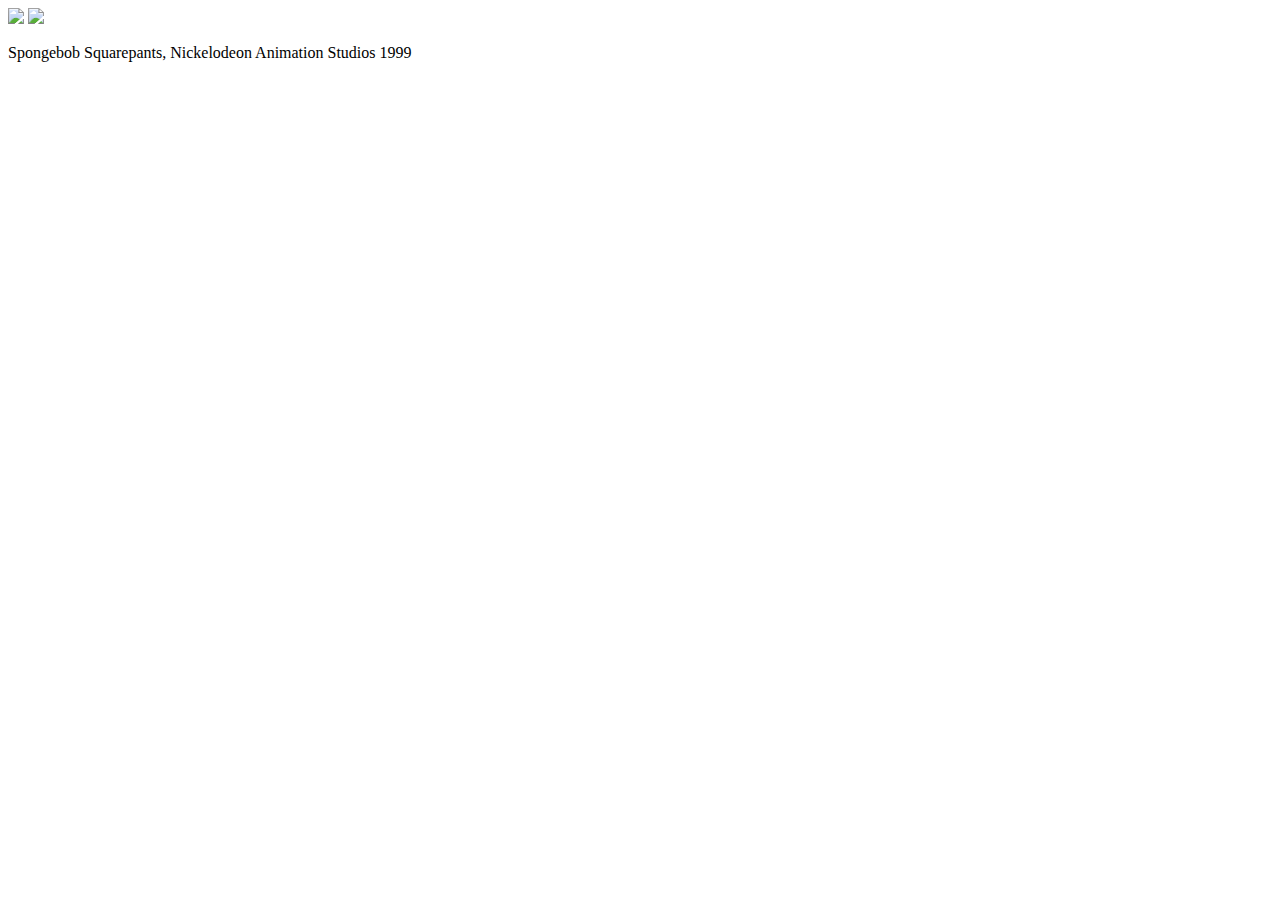
==== voorbeeldwebsite/index.html @ b69c5130 "Create index.html" ====
<!DOCTYPE html>
<html lang="nl">
	<head>
		<meta charset="UTF-8" />
		<title>gerrit</title>
		<link type="text/css" href="styles/my_style.css" rel="stylesheet" />
		<script type="text/javascript" src="scripts/jquery-1.9.1.min.js"></script>
		<script type="text/javascript" src="scripts/my_scripts.js"></script>
	</head>
	<body>
		<section id="woonkamer">
			<img id="background" src="images/background.jpg" />
			<img id="gerrit" src="images/gerrit.png" />
		</section>
		<p>Spongebob Squarepants, Nickelodeon Animation Studios 1999</p>
	</body>
</html>
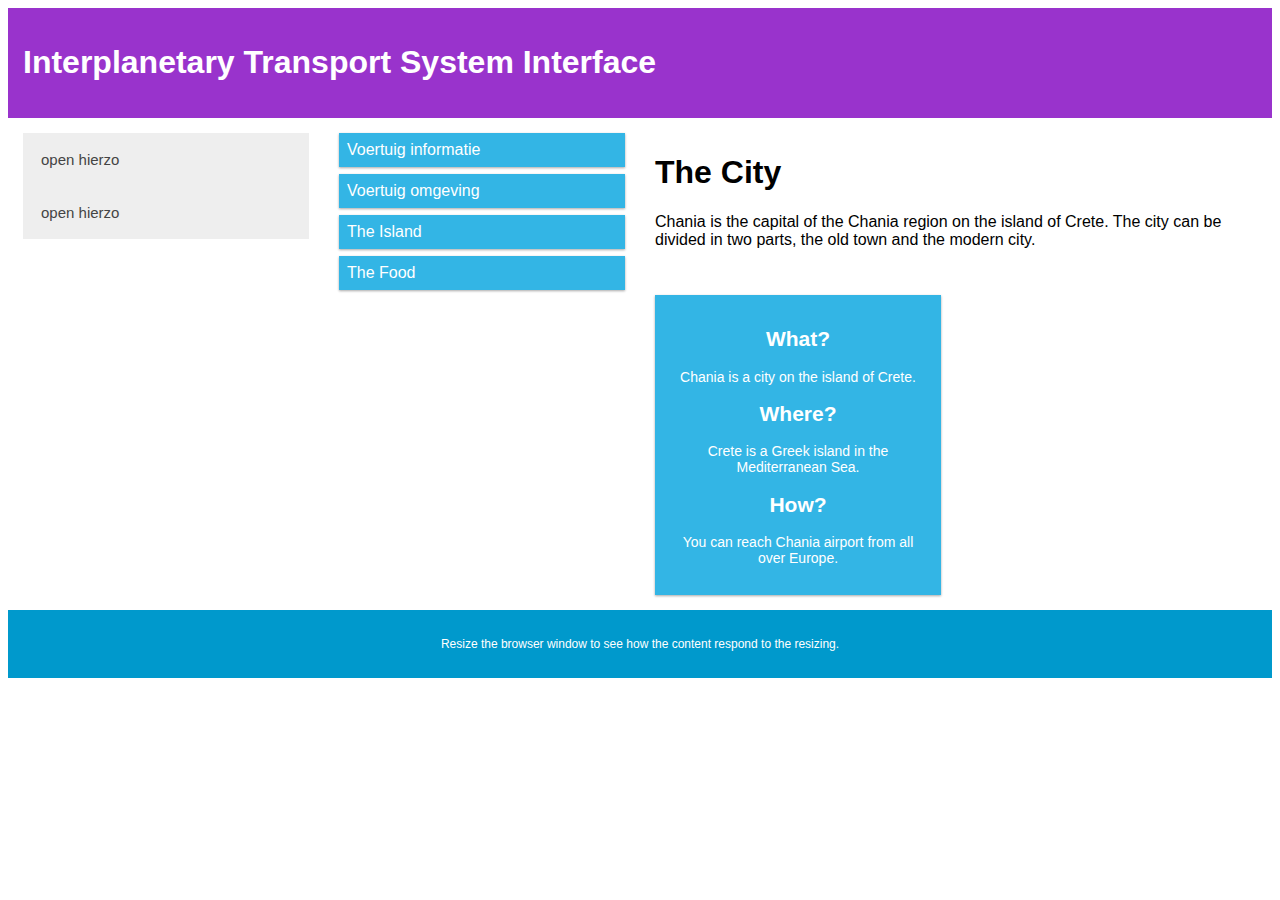
==== commit 11154bb5: "first push" ====
--- a/voorbeeldwebsite/index.html
+++ b/voorbeeldwebsite/index.html
@@ -1,17 +1,81 @@
-<!DOCTYPE html>
+<!-- <!DOCTYPE html>
 <html lang="nl">
 	<head>
-		<meta charset="UTF-8" />
-		<title>gerrit</title>
+		<meta name="viewport" charset="UTF-8" />
+		<title>Challenge 1</title>
 		<link type="text/css" href="styles/my_style.css" rel="stylesheet" />
 		<script type="text/javascript" src="scripts/jquery-1.9.1.min.js"></script>
 		<script type="text/javascript" src="scripts/my_scripts.js"></script>
 	</head>
 	<body>
-		<section id="woonkamer">
-			<img id="background" src="images/background.jpg" />
-			<img id="gerrit" src="images/gerrit.png" />
+		<h1>Interplanetary Transport System Interface</h1>
+		<section id="achtergrond">
+			<img id="mars" src="images/mars.jpg" />
 		</section>
-		<p>Spongebob Squarepants, Nickelodeon Animation Studios 1999</p>
+		<p>Mars</p>
 	</body>
+</html> -->
+
+<!DOCTYPE html>
+<html>
+<head>
+<meta name="viewport" content="width=device-width, initial-scale=1.0">
+<link type="text/css" href="my_style.css" rel="stylesheet" />
+</head>
+<body>
+
+<script src="script.js"></script>
+
+<div class="header">
+  <h1>Interplanetary Transport System Interface</h1>
+</div>
+
+
+<div class="btn-group">
+	<div class="col-3 col-s-3 menu">
+		<button type="button" class="collapsible">open hierzo</button>
+		<div class="content">
+	  		<p>Lorem ipsum...</p>
+		</div>
+		<button type="button" class="collapsible">
+			open hierzo
+		</button>
+		<div class="content">
+	  		<p>Lorem ipsum...</p>
+		</div>
+	</div>
+</div>
+
+<div class="row">
+  <div class="col-3 col-s-3 menu">
+    <ul>
+      <li>Voertuig informatie</li>
+      <li>Voertuig omgeving</li>
+      <li>The Island</li>
+      <li>The Food</li>
+    </ul>
+  </div>
+
+  <div class="col-6 col-s-9">
+    <h1>The City</h1>
+    <p>Chania is the capital of the Chania region on the island of Crete. The city can be divided in two parts, the old town and the modern city.</p>
+  </div>
+
+  <div class="col-3 col-s-12">
+    <div class="aside">
+      <h2>What?</h2>
+      <p>Chania is a city on the island of Crete.</p>
+      <h2>Where?</h2>
+      <p>Crete is a Greek island in the Mediterranean Sea.</p>
+      <h2>How?</h2>
+      <p>You can reach Chania airport from all over Europe.</p>
+    </div>
+  </div>
+</div>
+
+<div class="footer">
+  <p>Resize the browser window to see how the content respond to the resizing.</p>
+</div>
+
+</body>
 </html>--- a/voorbeeldwebsite/my_style.css
+++ b/voorbeeldwebsite/my_style.css
@@ -0,0 +1,138 @@
+/*body{
+	background-color: #222222;
+	color: #666666;
+	font-family: verdana;
+	font-size: 10px;
+}
+
+h1{
+	color: yellow;
+}
+
+
+img {
+	position: center;
+}
+*/
+
+* {
+  box-sizing: border-box;
+}
+/* Style the button that is used to open and close the collapsible content */
+.collapsible {
+  background-color: #eee;
+  color: #444;
+  cursor: pointer;
+  padding: 18px;
+  width: 100%;
+  border: none;
+  text-align: left;
+  outline: none;
+  font-size: 15px;
+}
+
+/* Add a background color to the button if it is clicked on (add the .active class with JS), and when you move the mouse over it (hover) */
+.active, .collapsible:hover {
+  background-color: #ccc;
+}
+
+/* Style the collapsible content. Note: hidden by default */
+.content {
+  padding: 0 18px;
+  display: none;
+  overflow: hidden;
+  background-color: #f1f1f1;
+}
+
+.row::after {
+  content: "";
+  clear: both;
+  display: table;
+}
+
+[class*="col-"] {
+  float: left;
+  padding: 15px;
+}
+
+html {
+  font-family: "Lucida Sans", sans-serif;
+}
+
+.header {
+  background-color: #9933cc;
+  color: #ffffff;
+  padding: 15px;
+
+}
+
+.menu ul {
+  list-style-type: none;
+  margin: 0;
+  padding: 0;
+}
+
+.menu li {
+  padding: 8px;
+  margin-bottom: 7px;
+  background-color: #33b5e5;
+  color: #ffffff;
+  box-shadow: 0 1px 3px rgba(0,0,0,0.12), 0 1px 2px rgba(0,0,0,0.24);
+}
+
+.menu li:hover {
+  background-color: #0099cc;
+}
+
+.aside {
+  background-color: #33b5e5;
+  padding: 15px;
+  color: #ffffff;
+  text-align: center;
+  font-size: 14px;
+  box-shadow: 0 1px 3px rgba(0,0,0,0.12), 0 1px 2px rgba(0,0,0,0.24);
+}
+
+.footer {
+  background-color: #0099cc;
+  color: #ffffff;
+  text-align: center;
+  font-size: 12px;
+  padding: 15px;
+}
+
+/* For mobile phones: */
+[class*="col-"] {
+  width: 100%;
+}
+
+@media only screen and (min-width: 600px) {
+  /* For tablets: */
+  .col-s-1 {width: 8.33%;}
+  .col-s-2 {width: 16.66%;}
+  .col-s-3 {width: 25%;}
+  .col-s-4 {width: 33.33%;}
+  .col-s-5 {width: 41.66%;}
+  .col-s-6 {width: 50%;}
+  .col-s-7 {width: 58.33%;}
+  .col-s-8 {width: 66.66%;}
+  .col-s-9 {width: 75%;}
+  .col-s-10 {width: 83.33%;}
+  .col-s-11 {width: 91.66%;}
+  .col-s-12 {width: 100%;}
+}
+@media only screen and (min-width: 768px) {
+  /* For desktop: */
+  .col-1 {width: 8.33%;}
+  .col-2 {width: 16.66%;}
+  .col-3 {width: 25%;}
+  .col-4 {width: 33.33%;}
+  .col-5 {width: 41.66%;}
+  .col-6 {width: 50%;}
+  .col-7 {width: 58.33%;}
+  .col-8 {width: 66.66%;}
+  .col-9 {width: 75%;}
+  .col-10 {width: 83.33%;}
+  .col-11 {width: 91.66%;}
+  .col-12 {width: 100%;}
+}
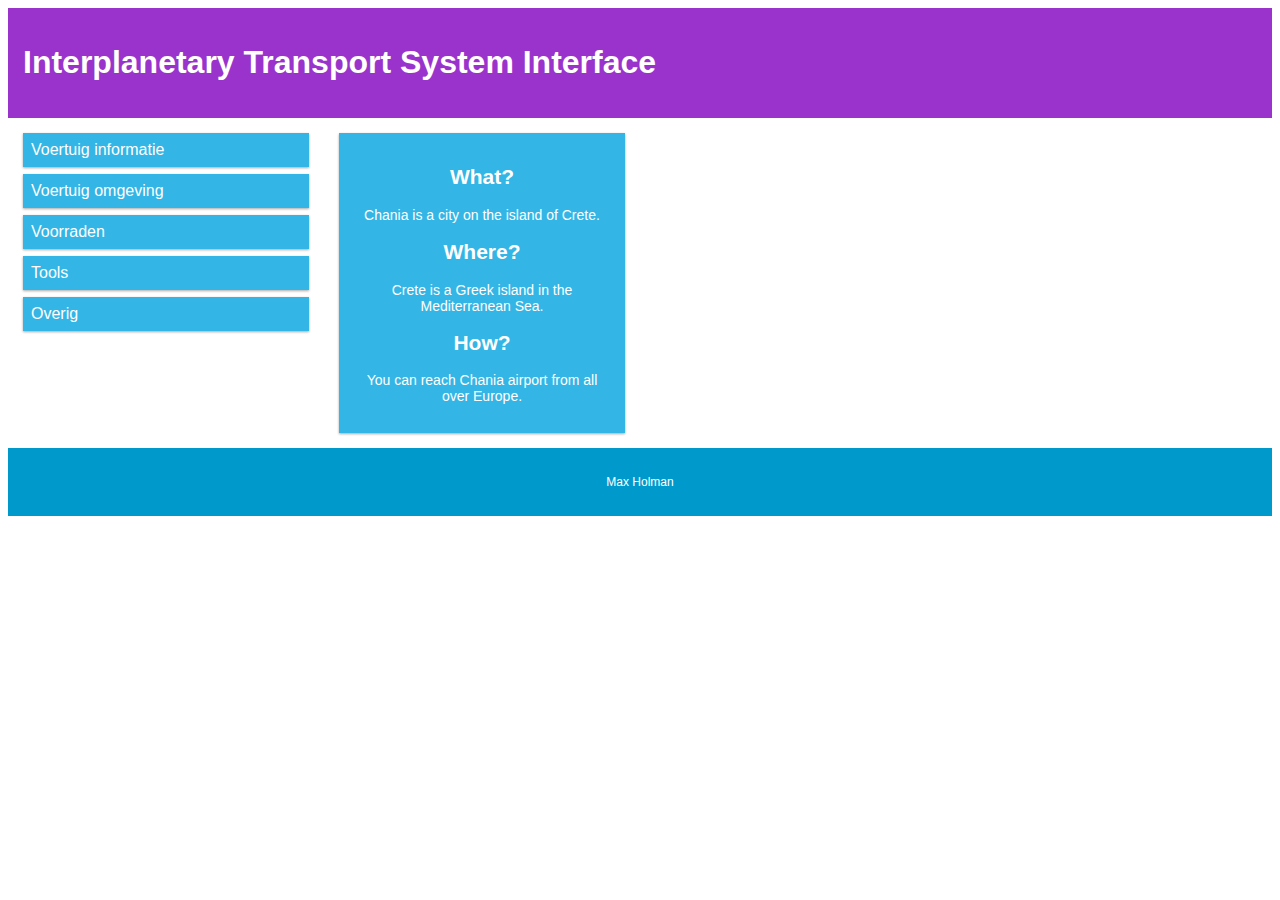
==== commit 52287488: "ff testen" ====
--- a/voorbeeldwebsite/index.html
+++ b/voorbeeldwebsite/index.html
@@ -30,7 +30,7 @@
   <h1>Interplanetary Transport System Interface</h1>
 </div>
 
-
+<!-- 
 <div class="btn-group">
 	<div class="col-3 col-s-3 menu">
 		<button type="button" class="collapsible">open hierzo</button>
@@ -44,22 +44,19 @@
 	  		<p>Lorem ipsum...</p>
 		</div>
 	</div>
-</div>
+</div> -->
 
 <div class="row">
   <div class="col-3 col-s-3 menu">
     <ul>
       <li>Voertuig informatie</li>
       <li>Voertuig omgeving</li>
-      <li>The Island</li>
-      <li>The Food</li>
+      <li>Voorraden</li>
+      <li>Tools</li>
+      <li>Overig</li>
     </ul>
   </div>
 
-  <div class="col-6 col-s-9">
-    <h1>The City</h1>
-    <p>Chania is the capital of the Chania region on the island of Crete. The city can be divided in two parts, the old town and the modern city.</p>
-  </div>
 
   <div class="col-3 col-s-12">
     <div class="aside">
@@ -74,7 +71,7 @@
 </div>
 
 <div class="footer">
-  <p>Resize the browser window to see how the content respond to the resizing.</p>
+  <p>Max Holman</p>
 </div>
 
 </body>
